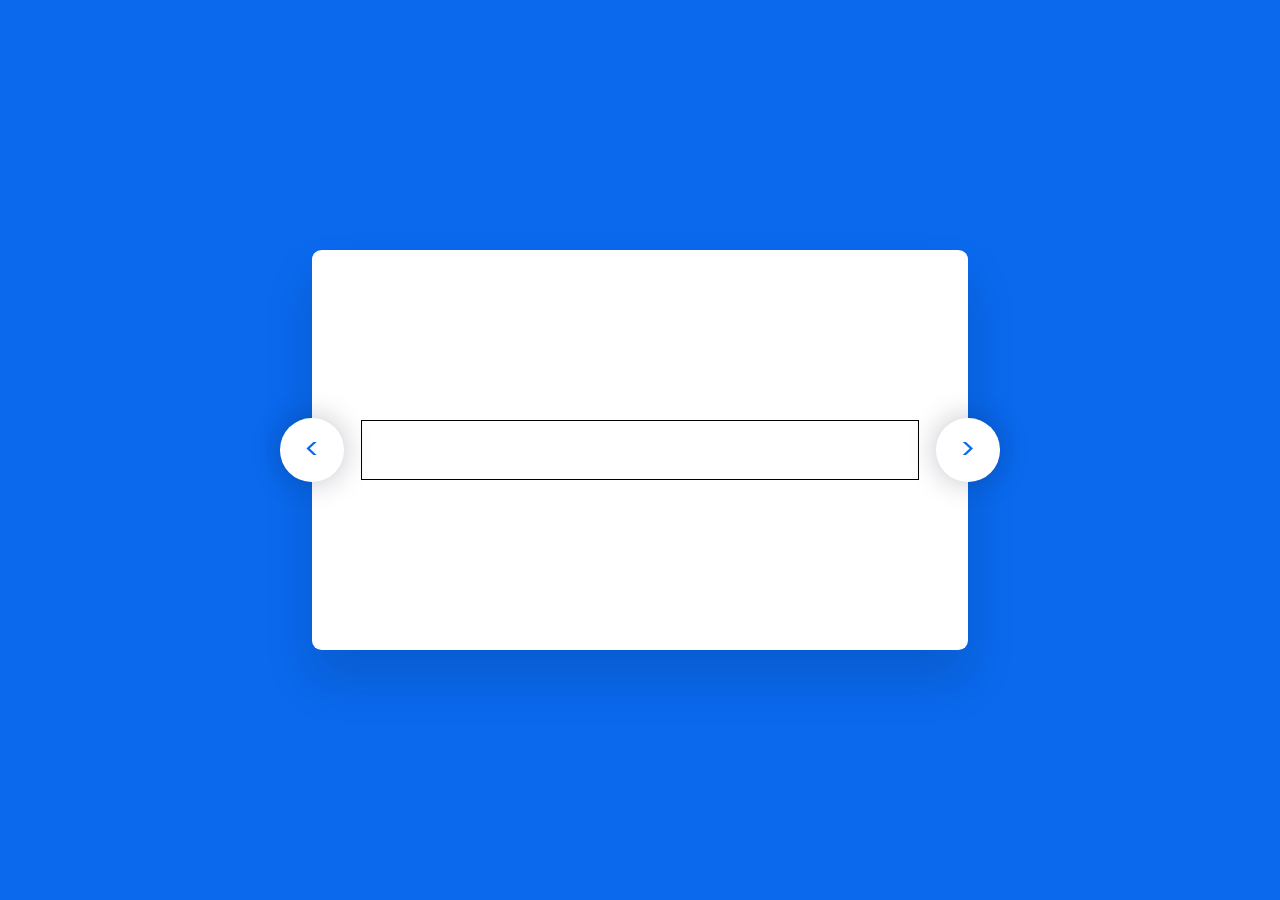
==== index.html @ 9be9a100 "Add files via upload" ====
<!DOCTYPE html>
<html lang="en">
<head>
    <meta charset="UTF-8">
    <meta name="viewport" content="width=device-width, initial-scale=1.0">
    <title>TEST SLIDER</title>
    <link href="https://fonts.googleapis.com/css2?family=poppins:wght@4000;600&display=swap" rel="stylesheet"/>
    <link rel="stylesheet" href="/style.css">
</head>
<body>
    <div class="wrapper">
        <div class="testimonial-container" id="testimonial-container"></div>
        <!-- <p>${testimonials[i].testimonial}</p> -->
        <!-- <img src="${testimonials[i].image}"class="image">  -->
        <!-- <h3>${testimonials[i].name}</h3> -->
        <!-- <h6>${testimonials[i].job}</h6> -->
        <!-- <img src="/img1.jpg" class="image"> -->
        <button id="prev">&lt;</button>
        <button id="next">&gt;</button>
    </div>
    
    
</body>
</html>
---- style.css ----
*{
    padding: 0;
    margin: 0;
    box-sizing: border-box;
    font-family: "poppins",sans-serif;
}
body{
    background-color: #0a69ed;
}
.wrapper{
    background-color: #ffffff;
    position: absolute;
    width: 80vw;
    max-width: 41em;
    min-height: 25em;
    border-radius: 0.6em;
    transform: translate(-50%, -50%);
    left: 50%;
    top: 50%;
    box-shadow: 0 1.8em 3em rgba(1, 17, 39, 0.15);
    display: flex;


}
.testimonial-container {
    border: 1px solid black;
    width: 85%;
    height: 100%;
    position: relative;
    margin: auto;
    padding: 1.8em 1.2em;
}
.wrapper button{
    font-size: 1.8em;
    height: 2.2em;
    width: 2.2em;
    background-color: #ffffff;
    position: absolute;
    margin: auto;
    top: 0;
    bottom: 0;
    border: none;
    color: #0a69ed;
    box-shadow: 0 0 1em rgba(1,17, 39, 0.25);
    cursor: pointer;
    border-radius: 50%;
}
button#next {
    right: -1.1em;
}
button#prev {
    left: -1.1em;
}
.image{
    border-radius: 50%;
}
.active1{
    transition: all ease-out 0.5s;
}
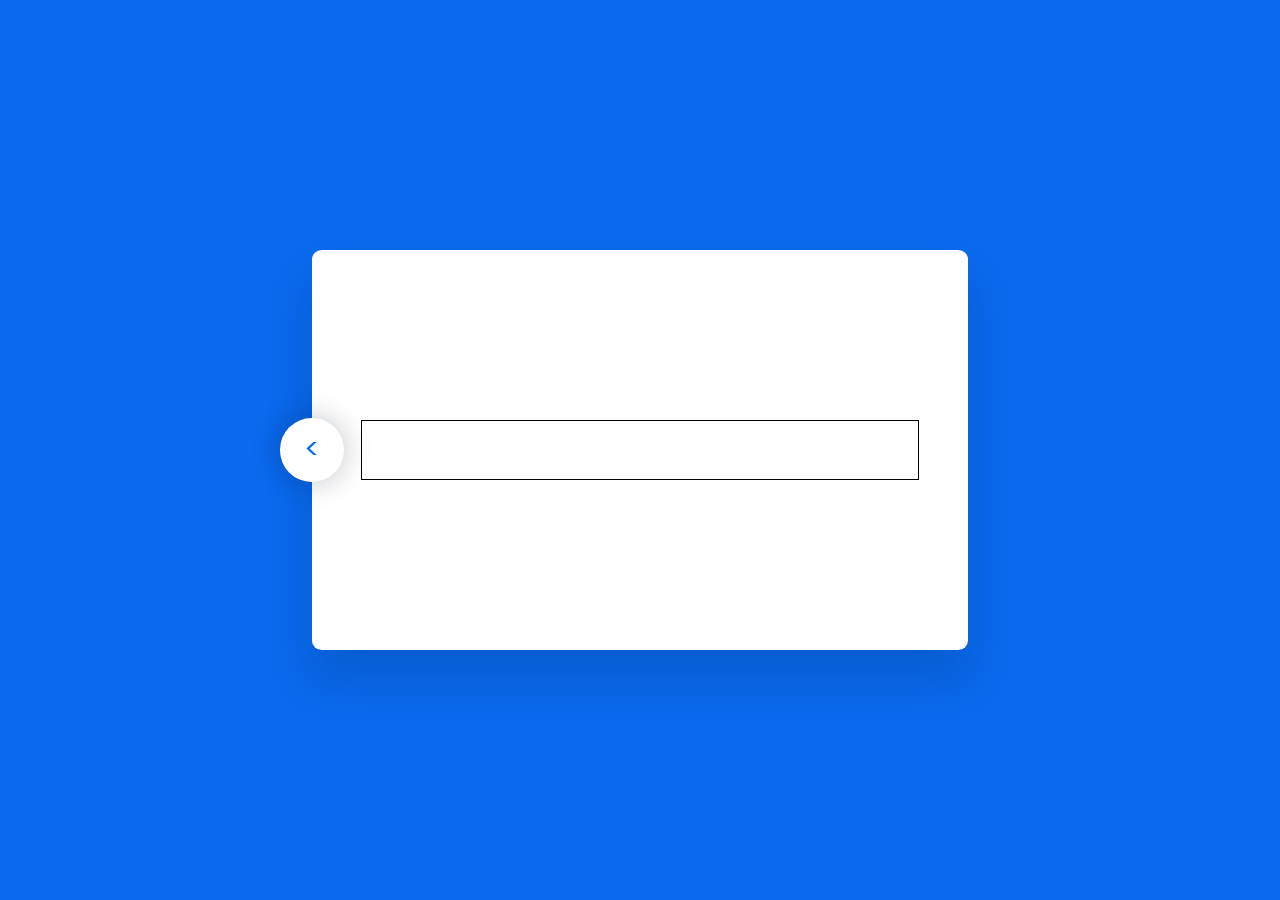
==== commit 5f995120: "addded the 2nd indexfile" ====
--- a/index.html
+++ b/index.html
@@ -17,7 +17,6 @@
         <!-- <h6>${testimonials[i].job}</h6> -->
         <!-- <img src="/img1.jpg" class="image"> -->
         <button id="prev">&lt;</button>
-        <button id="next">&gt;</button>
     </div>
     
     
